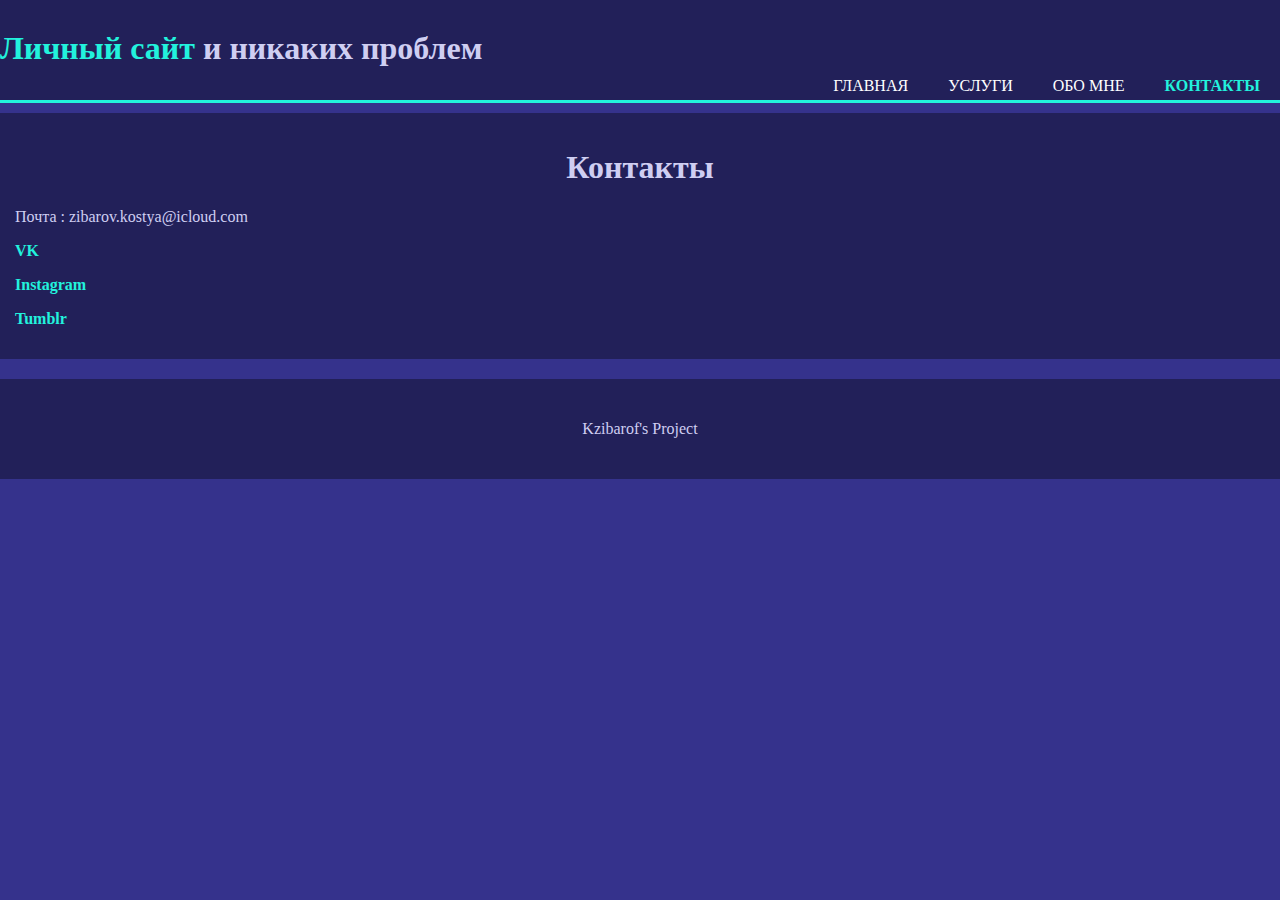
==== contacts.html @ b8525e97 "1 commit" ====
<html>
<head>
	<title>Kzibarof</title>
	<meta charset="utf-8">
	<link rel="stylesheet" type="text/css" href="style.css">
	<link rel="shortcut icon" href="ico.jpg" type="image/jpg">
</head>

<body>
	<header>
		<div class="container">
			<div>
				<h1><span class="fa fa-rocket"></span> <span class="highlight">Личный сайт</span> и никаких проблем</h1>
			</div>
			<nav>
				<ul>
					<li><a href="index.html">Главная</a></li>
					<li><a href="services.html">Услуги</a></li>
					<li><a href="about.html">Обо мне</a></li>
					<li class="current"><a href="contacts.html">Контакты</a></li>
				</ul>
			</nav>
		</div>
	</header>

	<main>
		<div class="dark">
				<h1 class="page-title">Контакты</h1>
				<p>Почта : zibarov.kostya@icloud.com</p>
				<p><a href="https://vk.com/kzibarof" target="_blank">VK</a></p>
				<p><a href="https://Instagram.com/kzibaroff" target="_blank">Instagram</a></p>
				<p><a href="https://www.tumblr.com/blog/view/kzibarof" target="_blank">Tumblr</a></p>
		</div>
	</main>
	<footer>
		<p>Kzibarof's Project</p>
	</footer>
</body>
</html>
---- style.css ----
body {
	font: 15/1.5 Arial, Helvetica, sans-serif;
	padding: 0;
	margin: 0;
	background-color: #35328C;
}

.container {
	color: #CFCEF2;
	width: 100%;
	margin: auto;
	overflow: hidden;
}

.dark {
	padding: 15px;
	background: #222059;
	color: #CFCEF2;
	margin-top: 10px;
	margin-bottom: 10px;
}

.page-title {
	text-align: center;
}
.dark a  {
	color: #22F2DD;
	font-weight: bold;
	text-decoration: none;
}

.dark a:visited  {
	color: #EB65DF;
	font-weight: bold;
	text-decoration: none;
}

ul {
	margin: 0;
	padding: 0;
}

header {
	background: #222059;
	color: #ffffff;
	padding-top: 30px;
	min-height: 70px;
	border-bottom: #22F2DD 3px solid;
}

header a {
	color: #ffffff;
	text-decoration: none;
	text-transform: uppercase;
	font-size: 16px;
}

header li {
	float: left;
	display: inline;
	padding: 0 20px 0 20px;
}

.container {
	float: left;
}

.container > div > h1 {
	margin: 0;
}

header nav {
	float: right;
	margin-top: 10px;
}

.container > div > h1 > span:nth-child(2), header .current a {
	color: #22F2DD;
	font-weight: bold;
}

header a:hover {
	color: #cccccc;
	font-weight: bold;
}

#showcase {
	min-height: 400px;
	background-size: cover;
	text-align: center;
	color: #ffffff;
}

#showcase h1 {
	margin-top: 100px;
	font-size: 55px;
	margin-bottom: 10px;
}

#showcase p {
	font-size: 20px;
}

#search div{
    padding: 15px;
    color: #000000;
    background: #a3a0f2;
}

#search h1 {
    float: left;
}

#search form {
    float: left;
    height: 30px;
    margin-top: 15px;
}

#search input[type="search"] {
    padding: 0px;
    height: 20px;
    width: 25px;
}

.button_1 {
	height: 38px;
	background: #cccccc;
	border: 0;
	padding-left: 20px;
	padding-right: 20px;
	color: #000000;
}

#boxes {
	margin-top: 200px;
}

#boxes .box {
	color: #CFCEF2;
	float: left;
	text-align: center;
	width: 30%;
	padding: 15px;
}

footer {
	padding: 25px;
	margin-top: 20px;
	color: #CFCEF2;
	background-color: #222059;
	text-align: center;
}

aside #sidebar {
	float: right;
	width: 30%;
	padding: 5px;
}

article #main-col {
	float: left;
	width: 65%;
}

aside #sidebar input, aside #sidebar textarea {
	width: 90%;
	padding: 5px;
}
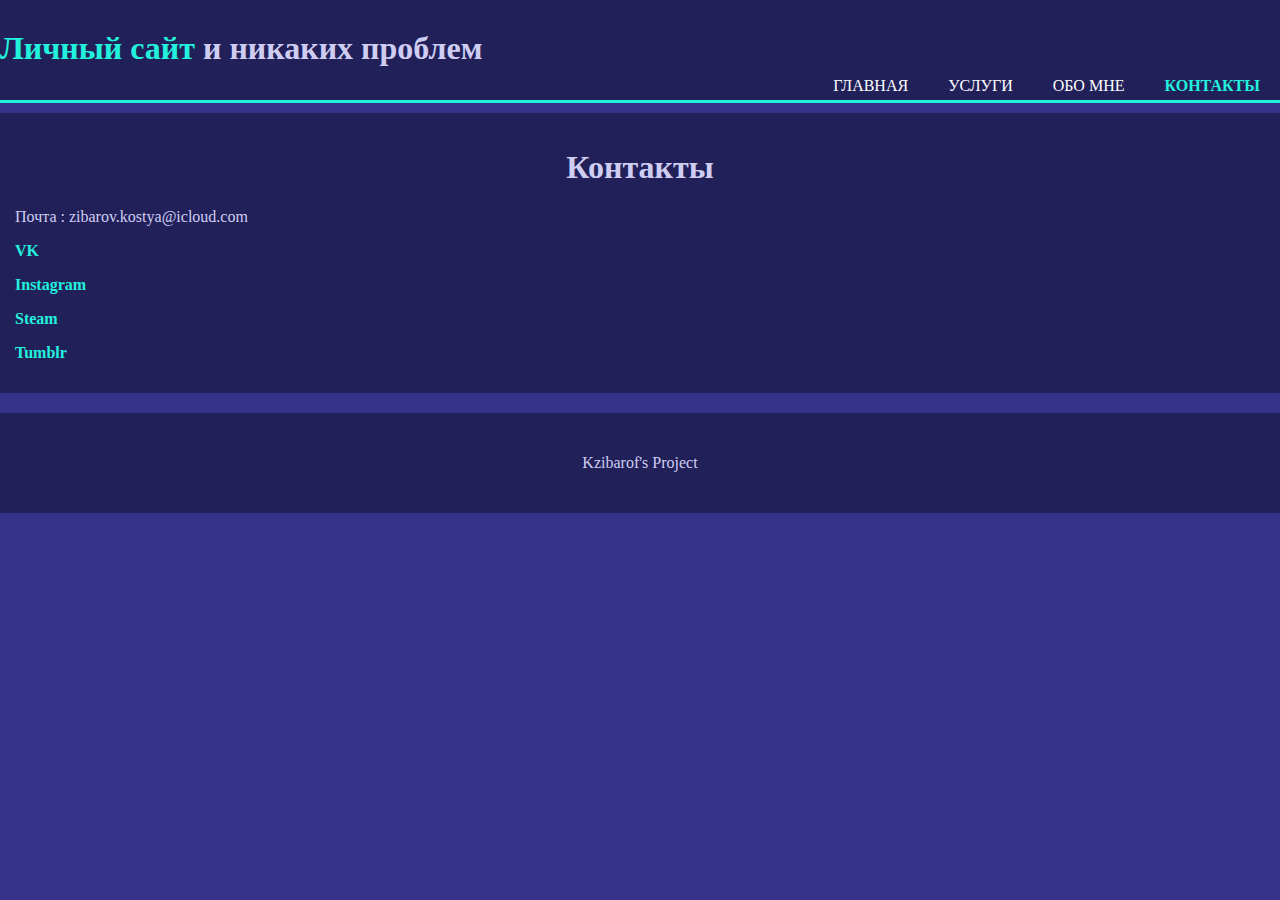
==== commit 1738b4af: "commit 3" ====
--- a/contacts.html
+++ b/contacts.html
@@ -29,6 +29,7 @@
 				<p>Почта : zibarov.kostya@icloud.com</p>
 				<p><a href="https://vk.com/kzibarof" target="_blank">VK</a></p>
 				<p><a href="https://Instagram.com/kzibaroff" target="_blank">Instagram</a></p>
+				<p><a href="https://steamcommunity.com/id/kzibarofs/" target="_blank">Steam</a></p>
 				<p><a href="https://www.tumblr.com/blog/view/kzibarof" target="_blank">Tumblr</a></p>
 		</div>
 	</main>
